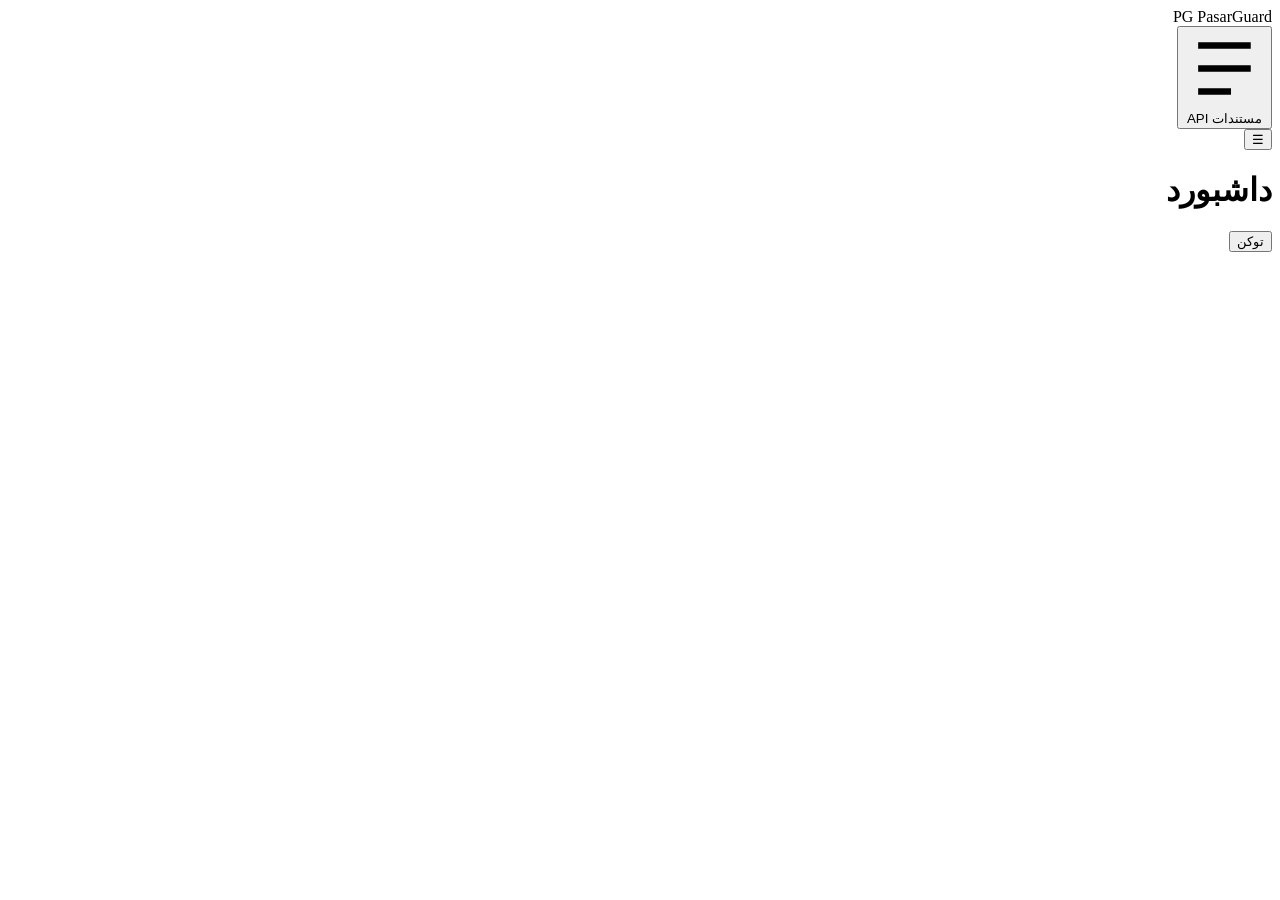
==== internal/web/assets/index.html @ bc79e13c "NodePanel: multi-tenant node-selling control plane" ====
<!DOCTYPE html>
<html lang="fa" dir="rtl" data-theme="light">
<head>
  <meta charset="UTF-8" />
  <meta name="viewport" content="width=device-width, initial-scale=1" />
  <title>PasarGuard Panel</title>
  <link rel="stylesheet" href="/styles.css" />
  <link rel="preconnect" href="https://fonts.googleapis.com" />
  <link href="https://fonts.googleapis.com/css2?family=Vazirmatn:wght@400;600;700;800&display=swap" rel="stylesheet" />
</head>
<body>
  <div class="app">
    <aside class="sidebar" id="sidebar">
      <div class="brand"><span class="dot">PG</span> PasarGuard</div>
      <nav id="nav"></nav>
      <div class="spacer"></div>
      <button class="nav-item" id="docsBtn">
        <svg viewBox="0 0 24 24" fill="none" stroke="currentColor" stroke-width="2"><path d="M4 5h16M4 12h16M4 19h10"/></svg>
        مستندات API
      </button>
    </aside>

    <div class="main">
      <header class="topbar">
        <button class="btn ghost hamburger" id="hamburger" aria-label="menu">☰</button>
        <h1 id="pageTitle">داشبورد</h1>
        <div class="spacer"></div>
        <div class="theme-dots" id="themeDots"></div>
        <button class="btn sm ghost" id="tokenBtn">توکن</button>
      </header>
      <main class="content" id="view"></main>
    </div>
  </div>

  <div id="modalRoot"></div>
  <div class="toast-wrap" id="toastWrap"></div>
  <script src="/app.js"></script>
</body>
</html>
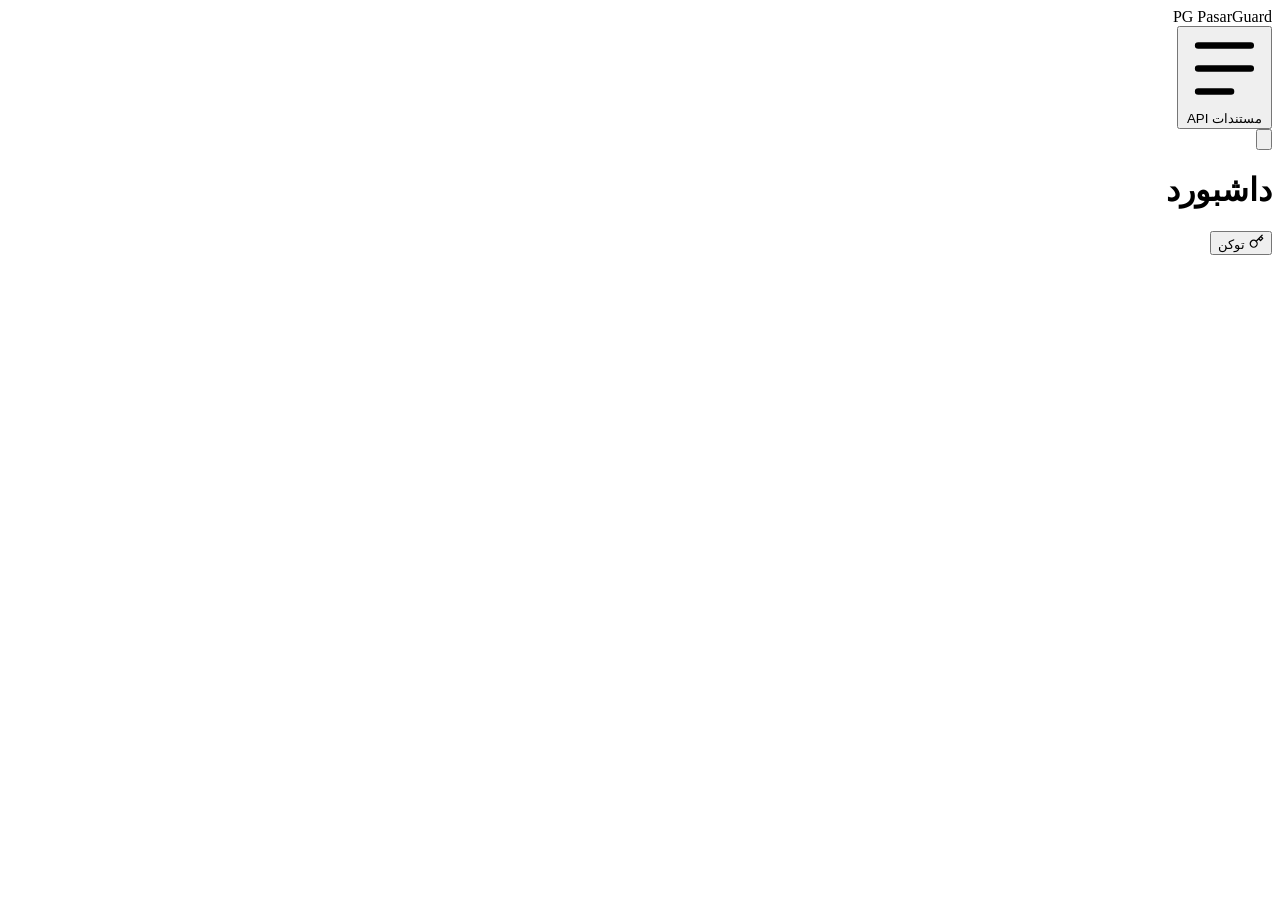
==== commit eccb300d: "feat(panel): rollback, retries, history pruning, and safe node delete - Roll back the provisioned te" ====
--- a/internal/web/assets/index.html
+++ b/internal/web/assets/index.html
@@ -6,7 +6,8 @@
   <title>PasarGuard Panel</title>
   <link rel="stylesheet" href="/styles.css" />
   <link rel="preconnect" href="https://fonts.googleapis.com" />
-  <link href="https://fonts.googleapis.com/css2?family=Vazirmatn:wght@400;600;700;800&display=swap" rel="stylesheet" />
+  <link rel="preconnect" href="https://fonts.gstatic.com" crossorigin />
+  <link href="https://fonts.googleapis.com/css2?family=Vazirmatn:wght@400;500;600;700;800&display=swap" rel="stylesheet" />
 </head>
 <body>
   <div class="app">
@@ -15,25 +16,31 @@
       <nav id="nav"></nav>
       <div class="spacer"></div>
       <button class="nav-item" id="docsBtn">
-        <svg viewBox="0 0 24 24" fill="none" stroke="currentColor" stroke-width="2"><path d="M4 5h16M4 12h16M4 19h10"/></svg>
+        <svg viewBox="0 0 24 24" fill="none" stroke="currentColor" stroke-width="2" stroke-linecap="round"><path d="M4 5h16M4 12h16M4 19h10"/></svg>
         مستندات API
       </button>
     </aside>
+    <div class="backdrop" id="backdrop"></div>
 
     <div class="main">
       <header class="topbar">
-        <button class="btn ghost hamburger" id="hamburger" aria-label="menu">☰</button>
+        <button class="btn ghost hamburger" id="hamburger" aria-label="باز و بسته کردن منو">
+          <svg viewBox="0 0 24 24" fill="none" stroke="currentColor" stroke-width="2" stroke-linecap="round"><path d="M4 6h16M4 12h16M4 18h16"/></svg>
+        </button>
         <h1 id="pageTitle">داشبورد</h1>
         <div class="spacer"></div>
-        <div class="theme-dots" id="themeDots"></div>
-        <button class="btn sm ghost" id="tokenBtn">توکن</button>
+        <div class="theme-dots" id="themeDots" role="group" aria-label="انتخاب تم"></div>
+        <button class="btn sm ghost" id="tokenBtn">
+          <svg viewBox="0 0 24 24" fill="none" stroke="currentColor" stroke-width="2" stroke-linecap="round" stroke-linejoin="round" style="width:15px;height:15px"><path d="M21 2l-2 2m-7.6 7.6a5.5 5.5 0 1 1-7.78 7.78 5.5 5.5 0 0 1 7.78-7.78zm0 0L15.5 7.5m0 0l3 3L22 7l-3-3m-3.5 3.5L19 4"/></svg>
+          توکن
+        </button>
       </header>
       <main class="content" id="view"></main>
     </div>
   </div>
 
   <div id="modalRoot"></div>
-  <div class="toast-wrap" id="toastWrap"></div>
+  <div class="toast-wrap" id="toastWrap" aria-live="polite"></div>
   <script src="/app.js"></script>
 </body>
 </html>
